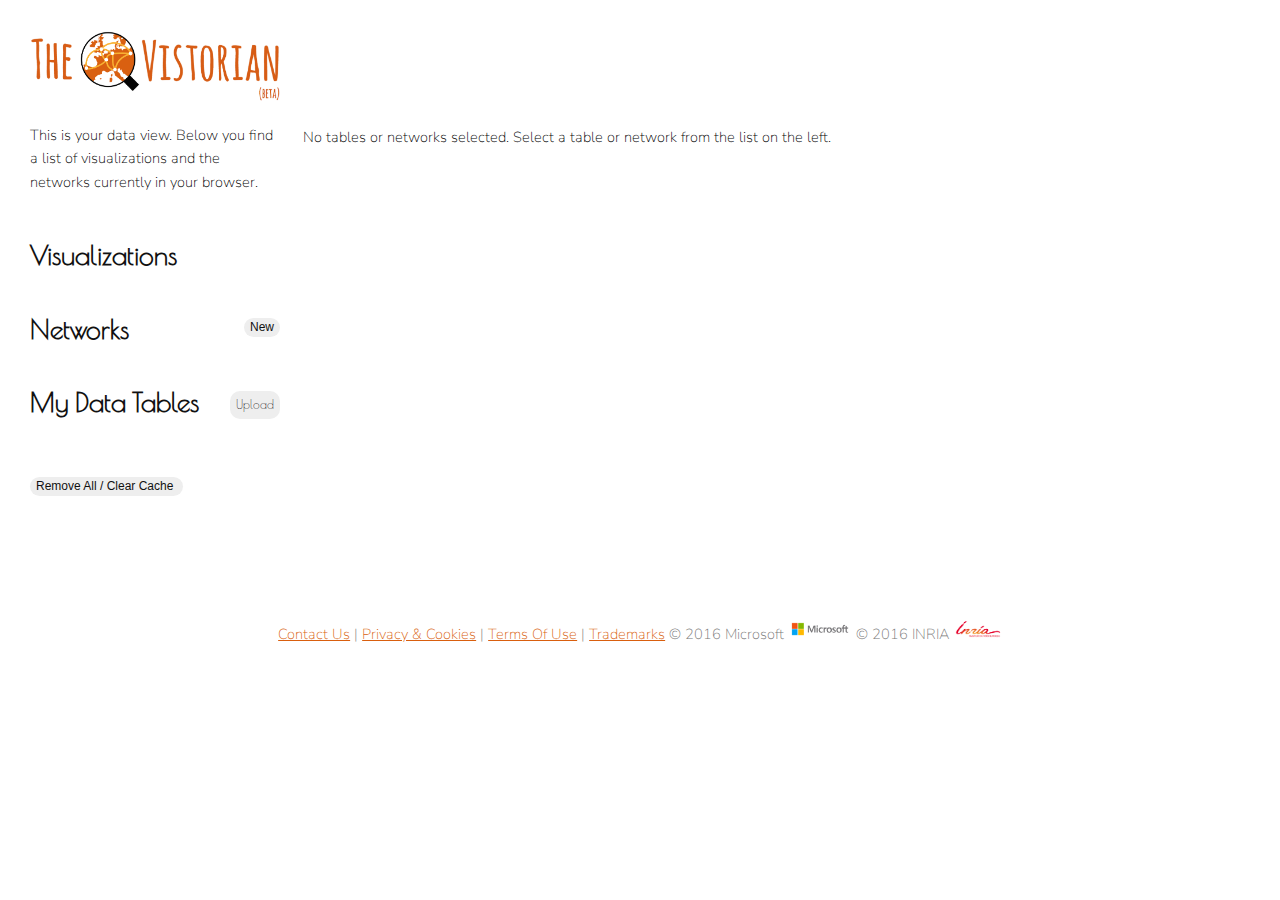
==== dataview.html @ b7dc4c1f "edit style" ====
<!DOCTYPE html>
<html>

<head>
    <meta content="text/html; charset=UTF-8; X-Content-Type-Options=nosniff" http-equiv="Content-Type" />
    <meta name="viewport" content="initial-scale=1.0, user-scalable=no">
    <title>The Vistorian</title>
    <link rel="stylesheet" type="text/css" href="./styles.css"/>
    <link rel="stylesheet" type="text/css" href="./dataview_styles.css"/>
    <link rel="stylesheet" type="text/css" href="./tablestyle.css"/>
    <!-- <script src="lib/jquery.js"></script> -->
    <script src="http://localhost/~bbach/networkcube-all-public/networkcube/core/networkcube.js"></script>
    <link href="https://fonts.googleapis.com/css?family=Poiret+One" rel="stylesheet">
    <link href="https://fonts.googleapis.com/css?family=Nunito+Sans" rel="stylesheet">
    <link rel="stylesheet" href="lib/jquery-ui.css">
    <script src="lib/jquery-ui.js"></script>
</head>

<body>
    <table id="main">
        <tr>
        <td id="menu">
            <a href="index.html"><img width="100%" src="logos/logo2.png"/></a>
            <p id="intro">
            This is your data view. Below you find a list of visualizations and the 
            networks currently in your browser.
            </p>

            <div id="visualizationListDiv">
                <h2>Visualizations</h2>
                <ul id="visualizationList" class="nointent"></ul>
            </div>

            <div id="networkListDiv">
                <h2>
                    Networks 
                    <input type="button" class="menuButton hastooltip" value="New" onclick="createNetwork()""
                    title="Create new network from one or more tables."/>
                </h2>
                <ul id="networkList" class="nointent"></ul>
            </div>

            <div id="tableListDiv">
                <h2>My Data Tables
                <input id="files" type="file" name="file" class="inputfile" value="Upload" name="files[]" data-multiple-caption="{count} files selected" multiple />
                <label for="files" class="menuButton hastooltip" title="Upload a new table in CSV file.">
                    Upload
                </label>
                </h2>
                <ul id="tableList" class="nointent"></ul>
            </div>
            <div>
                <input id="clearCacheButton" type="button" class=" hastooltip" value="Remove All / Clear Cache " title="Remove all tables and networks from your browser."onclick="clearCache()"></button>
            </div>
        </td>

        <td id="center">
            <div id="noNetworkTables" style="display:block;">
                <p>No tables or networks selected. Select a table or network from the list on the left.
                </p>
            </div>
            <div id="networkTables" style="display:none;">

                <div id="networkInfoDiv">
                    <p class="title">Network Name: <input id="networknameInput" type="text" size="80"/>
                    <input id="saveNetworkButton" class="tableMenuButton" type="button" value="Save" onclick="saveCurrentNetwork(false)"/>
                    <input id="deleteNetworkButton" class="tableMenuButton" type="button" value="Delete" onclick="deleteCurrentNetwork()"/>
                    </p>
                </div>

                <!-- Show Node table here -->
                <div id="nodeTableContainer">
                    <p class="title tableMenu" >Node Table:
                    <select id="nodetableSelect" onchange="setNodeTable(this)">
                        <option>---</option>
                    </select>
                    </p>
                    <div id="nodeTableDiv"></div>
                </div>

                <!-- Show link table here -->
                <div id="linkTableContainer">
                    <p class="title tableMenu">Link Table: 
                    <select id="linktableSelect" onchange="setLinkTable(this)">
                        <option>---</option>
                    </select>
                    </p>
                    <div id="linkTableDiv"></div>
                </div>

                <!-- Show location table here -->
                <div id="locationTableContainer">
                    <p class="title tableMenu">Select Location Table: 
                        <select id="locationtableSelect" onchange="setLocationTable(this)">
                            <option>---</option>
                        </select>
                    </p>
                    <div id="locationTableDiv"></div>
                </div>

            </div>

            <div id="individualTables" style="display:none;">
                <div id="tableInfoDiv">
                    <input id="deleteTableButton" type="button" value="Delete" onclick="deleteCurrentTable()"/>
                    </p>
                </div>
                <div id="individualTable"></div>

            </div>

            <div id="chooseNetworktype" style="display:none;">
                <h2>Create new network</h2>
                <p>Which of the below form has your data?</p>

                <h3>a) Node-Table Format:</h3>
                <img src="figures/node-table.png" alt="" class="tablePic" onclick="setNetworkConfig('node')">
                <br/>
                <br/>
                <h3>b) Link-Table Format:</h3>
                <img src="figures/link-table.png" alt="" class="tablePic" onclick="setNetworkConfig('link')">
                <br/>
                <br/>
                <h3>c) Node- and Link-Table Format:</h3>
                <img src="figures/both-table.png" alt="" class="tablePic" onclick="setNetworkConfig('both')">

            </div>

        </div>
        </tr>
    </table>
    <div id="footer">
                <a class="footer" href="mailto:networkcube@microsoft.com" target="_top">Contact Us</a> |
                <a class="footer" href="https://go.microsoft.com/fwlink/?LinkId=521839" title="privacy">Privacy & Cookies</a>   |
                <a class="footer" href="https://go.microsoft.com/fwlink/?LinkID=760869" title="terms of use">Terms Of Use</a>   |
                <a class="footer" href="http://go.microsoft.com/fwlink/?LinkId=506942" title="trademarks">Trademarks</a>   
                © 2016 Microsoft <img src="logos/logo-microsoft.png" height="20px"> © 2016 INRIA <img src="logos/logo-inria.png" height="20px">
    </div>
    <script type="text/javascript" charset="utf8" src="DataTables-1.10.7/media/js/jquery.dataTables.js"></script>
    <script src="./lib/jstorage.js"></script>
    <script src="./classes/storage.js"></script>
    <script src="./classes/utils.js"></script>
    <script src="./classes/vistorian.js"></script>
    <script type="text/javascript" src="dataview.js"></script>
    <script>
        

        // Hack to make upload button look nice: 
        // from: http://tympanus.net/codrops/2015/09/15/styling-customizing-file-inputs-smart-way/
  
        'use strict';

        $(document).tooltip();

        ;( function ( document, window, index )
        {
     
            var inputs = document.querySelectorAll( '.inputfile' );
            Array.prototype.forEach.call( inputs, function( input )
            {
                console.log('input', input)
                var label    = input.nextElementSibling,
                    labelVal = label.innerHTML;

                input.addEventListener( 'change', function( e )
                {
                    console.log('>> change')
                    var fileName = '';
                    if( this.files && this.files.length > 1 )
                        fileName = ( this.getAttribute( 'data-multiple-caption' ) || '' ).replace( '{count}', this.files.length );
                    else
                        fileName = e.target.value.split( '\\' ).pop();

                    if( fileName )
                        label.querySelector( 'span' ).innerHTML = fileName;
                    else
                        label.innerHTML = labelVal;
                });

                // Firefox bug fix
                input.addEventListener( 'focus', function(){ input.classList.add( 'has-focus' ); });
                input.addEventListener( 'blur', function(){ input.classList.remove( 'has-focus' ); });
            });
        }( document, window, 0 ));


    </script>
    

</body>
---- styles.css ----
body{
	font-family: 'Nunito Sans', "Helvetica Neue", Helvetica, sans-serif;
	font-size: 11pt;
	font-weight: 100;
	line-height: 1.6em;
	background: #fff;
}

div#main{
    margin: 0 auto;
	/*background: #fff;*/
	width: 1000px;
	text-align: center;
}

div#layout{
	padding: 0px;
	width: 100%;
}

div#footer{
	margin-top: 100px;
	height: 200px;
	color: #777;
	text-align: center;
}

div#logo{
	margin-bottom: 50px;
}

div#logos{
	margin-top: 70px;
}

div#logos img{
	height: 35px;
	margin-left: 20px;
	margin-right: 20px;
}

div#content{
	padding-top: 50px;
}

div#description{
	display: inline-block; *display: inline;
	width: 45%;
	text-align: left;
	vertical-align: top;
	padding-right: 30px;
}
div#upload{
	display: inline-block; *display: inline;
	width: 45%;
	text-align: left;
	vertical-align: top;
	padding-left: 40px;
}

p.warning{
	border: 1px solid #d95f0e;
	border-radius: 5px;
	padding:10px;
	/*font-style: italic;*/
}

div#div_info{
	min-width: 300px;
	padding-right: 50px;
}

div#vistiles{
	margin-bottom: 50px;
}

div#body-rest{
	width: 600px;
	margin: auto;
	text-align: left;
}

img#logo{
	padding-top: 20px;
	width: 250px;
	margin: auto; 
}

img.menuicon{
	height: 40px;
	margin-right: 10px;
}



ul#menu{
	margin-bottom: 50px;
	margin-top: 70px;
}

ul#menu li{
	display: inline;
	vertical-align: center;
	margin-left: 20px;
}

ul#menu a{
	font-family: 'Poiret One', 'Helvetica Neue', sans-serif; 
	font-size:15pt;
	text-decoration: none;
}

ul#menu .menuicon{
	margin-bottom: -13px;
}


p.subtitle{
	margin-bottom: 30px;
	font-weight: 100; 
	font-family: 'Poiret One', 'Helvetica Neue', sans-serif; 
	font-size: 17pt;
	color:#111111;
	line-height: 1.7em;
	/*font-family: 'Lora';*/
}

td{
	vertical-align: top;
}

h1{
	font-size: 30pt;
	margin-top: 0px;
	color: #d95f0e;
	/*font-family: 'Amatic SC', Helvetica, sans-serif;*/
	font-family: 'Poiret One', 'Helvetica Neue', sans-serif; 
	/*font-weight: 100;*/
}

h2{
	font-size: 20pt;
	margin-top: 50px;
	/*font-family: 'Helvetica Neue';*/
	font-family: 'Poiret One', 'Helvetica Neue', sans-serif; 
	color:#111111;
	font-weight: bold;
	/*text-decoration: underline;*/
	/*font-weight: 500;*/
	background: #fff;
	border-radius: 2px;
}

h3{
	font-size: 12pt;
	margin:5px;
}


a{
	color: #d95f0e;
}

a.vis_link{
	font-size: 12pt;
}

a.underlined{
	text-decoration: underline;
}

a{
	cursor:pointer;
}

p#intro{
/*font-size: 14pt;*/
}

ul{
	list-style: none;
}
.nointent{
	padding: 0;
}

#steps li{
	margin-bottom: 20px;
}

img.visimage{
	height: 200px;
	border: solid 1px #eee;
	margin-right: 5px;
	margin-left: 5px;
}

img.logo{
	width: 130px;
}


ul.dataspec{
    font-family: monospace;
}


div.withborder{
	/*background-color: #eee;*/
	padding:10px;
	border-radius: 3px;
	margin-bottom: 10px;
	border: 1px solid #d95f0e
}


a.largeLink, a.largeLink{
	font-weight: bold;
	text-decoration: underline;
	text-align: center;
	font-size: 15pt;
	font-family: 'Lato', Helvetica, sans-serif;
	padding: 20px;
}


div.scrollWrapper{

  height:500px;
  width:1500px;
  overflow:scroll;
}

p.error_msg{
	color: red;
}


.visbutton{
	background-color:transparent;
	border: none;
	cursor:pointer;
	color:#d95f0e;
	font-family: Helvetica, sans-serif;
	font-size:14px;
	text-decoration: underline;
	font-weight: 100;
}

#tileViewLink{
	margin-left: 6px;
}


div.tableMenu{
	border: 1px #dddddd solid;
	/*border-radius: 10px;*/
	padding:5px;
	padding-left:10px;
	margin:5px;
	margin-bottom:20px;
	position:relative;
	display: block;
}


select.schemaSelection{
	width: 120px;
}


pre{
	line-height: 1em;
}



/*/*TOOL TIPS*/
/* Tooltip text */
/*.tooltiptext {
    visibility: hidden;
    background-color: black;
    color: #fff;
    text-align: center;
    padding: 5px 5px;
    border-radius: 6px;

    position: absolute;
    z-index: 1;
    margin-top:-25px;
    margin-left:50px;
	opacity: 0.8;
}

.tooltiptext::after {
    content: " ";
    position: absolute;
    top: 50%;
    right: 100%;
    margin-top: -5px;
    border-width: 5px;
    border-style: solid;
    border-color: transparent black transparent transparent;
}

.hastooltip:hover .tooltiptext {
    visibility: visible;
}
*/
---- dataview_styles.css ----
div#noNetworkTables{
    padding-top:100px;
    height: 100px;
}

div.tableMenu{
    height: 25px;
}

.nobr {
    white-space: nowrap;
}

td{
    /*border: 1px dashed #777777;*/
}

td#main{
    margin:auto;

}

td#menu{
    padding:20px;
    width:200px;
    min-width:250px;
    max-width:250px;
}

td#{
    width: 400px;
    margin:20px;
    padding: 20px;
    padding-left:40px;
}

h3{
    font-weight: bold;
}


p.title{
    font-weight: 100;
    font-size: 12pt;
    /*background-color: #E17F3E;*/
    background-color: #999;
    color:  #ffffff;
    padding:7px;
    padding-left: 20px;
    border-radius: 2px;
}

#networkInfoDiv p{
    font-size: 16pt;
    font-weight: 700;
}

img.controlIcon{
    height: 10px;
    margin-left: 10px;
    cursor:pointer;
}

.visLink{
    margin-top: 5px;
}


.menuicon{
    height: 30px;
}

.inlineicon {
    height: 12pt;
}

.tableMenuButton{
    float:right;
    margin-left: 10px;
    /*background-color:#E17F3E;*/
    background-color:#bbb;
    border-radius:10px;
    border: none;
    display:inline-block;
    cursor:pointer;
    color:#ffffff;
    font-size:12px;
}

input#replaceButton{
    margin-left: 10px;
    background-color:#E17F3E;
    border-radius:10px;
    border: none;
    display:inline-block;
    cursor:pointer;
    color:#ffffff;
    font-size:12px;
}

.menuButton{
    background-color:#eee;
    border-radius:10px;
    border: none;
    display:inline-block;
    cursor:pointer;
    color:#111;
    font-size:12px;
    float:right;
    font-weight: 400;
    padding-top: 2px;
    padding-right: 6px;
    padding-bottom: 3px;
    padding-left: 6px;
}


.inputfile{
    width: 0.1px;
    height: 0.1px;
    opacity: 0;
    overflow: hidden;
    position: absolute;
    z-index: -1;
    font-weight: 500;
}

input#clearCacheButton{
    margin-top:40px;
    text-align: left;
    background-color:#eee;
    border-radius:10px;
    border: none;
    display:inline-block;
    cursor:pointer;
    color:#111;
    font-size:12px;
    font-weight: 400;
    padding-top: 2px;
    padding-right: 6px;
    padding-bottom: 3px;
    padding-left: 6px;
}


 
/* Tables */

option.tableSelection{
    display: inline;
}

.emptyTableCell{
    background-color:#ffeeee;
}

.messageBox{
    width: 100%;
    height: 100%;
    background-color: #ffffff;
    opacity: .9;
    position: absolute;
    top: 0px;    
    left: 0px;    
}

.messageBox div{
    font-size: 20pt;
    font-weight: bold;
    font-family: "Helvetica Neue", Helvetica, sans-serif;
    width: 500px;
    padding-top: 300px;
    text-align: center;
    margin:auto;
}

.tablePic{
    height: 100px;
    padding: 10px;
    padding-left: 4px;
 }
.tablePic:hover{
    outline: solid 3px #000;
}
---- tablestyle.css ----
/*
 * Table styles
 */
table.dataTable {
  width: 100%;
  margin: 0 auto;
  clear: both;
  border-collapse: separate;
  border-spacing: 0;
  /*
   * Header and footer styles
   */
  /*
   * Body styles
   */ }
  table.dataTable thead th,
  table.dataTable tfoot th {
    font-weight: bold; }
  table.dataTable thead th,
  table.dataTable thead td {
    padding: 10px 18px;
    border-bottom: 1px solid #111111; }
    table.dataTable thead th:active,
    table.dataTable thead td:active {
      outline: none; }
  table.dataTable tfoot th,
  table.dataTable tfoot td {
    padding: 10px 18px 6px 18px;
    border-top: 1px solid #111111; }
  table.dataTable thead .sorting,
  table.dataTable thead .sorting_asc,
  table.dataTable thead .sorting_desc {
    cursor: pointer;
    *cursor: hand; }
  table.dataTable thead .sorting,
  table.dataTable thead .sorting_asc,
  table.dataTable thead .sorting_desc,
  table.dataTable thead .sorting_asc_disabled,
  table.dataTable thead .sorting_desc_disabled {
    background-repeat: no-repeat;
    background-position: center right; }
  table.dataTable thead .sorting {
    background-image: url("../images/sort_both.png"); }
  table.dataTable thead .sorting_asc {
    background-image: url("../images/sort_asc.png"); }
  table.dataTable thead .sorting_desc {
    background-image: url("../images/sort_desc.png"); }
  table.dataTable thead .sorting_asc_disabled {
    background-image: url("../images/sort_asc_disabled.png"); }
  table.dataTable thead .sorting_desc_disabled {
    background-image: url("../images/sort_desc_disabled.png"); }
  table.dataTable tbody tr {
    background-color: white; }
    table.dataTable tbody tr.selected {
      background-color: #b0bed9; }
  table.dataTable tbody th,
  table.dataTable tbody td {
    padding: 8px 10px; }
  table.dataTable.row-border tbody th, table.dataTable.row-border tbody td, table.dataTable.display tbody th, table.dataTable.display tbody td {
    border-top: 1px solid #dddddd; }
  table.dataTable.row-border tbody tr:first-child th,
  table.dataTable.row-border tbody tr:first-child td, table.dataTable.display tbody tr:first-child th,
  table.dataTable.display tbody tr:first-child td {
    border-top: none; }
  table.dataTable.cell-border tbody th, table.dataTable.cell-border tbody td {
    border-top: 1px solid #dddddd;
    border-right: 1px solid #dddddd; }
  table.dataTable.cell-border tbody tr th:first-child,
  table.dataTable.cell-border tbody tr td:first-child {
    border-left: 1px solid #dddddd; }
  table.dataTable.cell-border tbody tr:first-child th,
  table.dataTable.cell-border tbody tr:first-child td {
    border-top: none; }
  table.dataTable.stripe tbody tr.odd, table.dataTable.display tbody tr.odd {
    background-color: #f9f9f9; }
    table.dataTable.stripe tbody tr.odd.selected, table.dataTable.display tbody tr.odd.selected {
      background-color: #abb9d3; }
  table.dataTable.hover tbody tr:hover, table.dataTable.display tbody tr:hover {
    background-color: whitesmoke; }
    table.dataTable.hover tbody tr:hover.selected, table.dataTable.display tbody tr:hover.selected {
      background-color: #a9b7d1; }
  table.dataTable.order-column tbody tr > .sorting_1,
  table.dataTable.order-column tbody tr > .sorting_2,
  table.dataTable.order-column tbody tr > .sorting_3, table.dataTable.display tbody tr > .sorting_1,
  table.dataTable.display tbody tr > .sorting_2,
  table.dataTable.display tbody tr > .sorting_3 {
    background-color: #f9f9f9; }
  table.dataTable.order-column tbody tr.selected > .sorting_1,
  table.dataTable.order-column tbody tr.selected > .sorting_2,
  table.dataTable.order-column tbody tr.selected > .sorting_3, table.dataTable.display tbody tr.selected > .sorting_1,
  table.dataTable.display tbody tr.selected > .sorting_2,
  table.dataTable.display tbody tr.selected > .sorting_3 {
    background-color: #acbad4; }
  table.dataTable.display tbody tr.odd > .sorting_1, table.dataTable.order-column.stripe tbody tr.odd > .sorting_1 {
    background-color: #f1f1f1; }
  table.dataTable.display tbody tr.odd > .sorting_2, table.dataTable.order-column.stripe tbody tr.odd > .sorting_2 {
    background-color: #f3f3f3; }
  table.dataTable.display tbody tr.odd > .sorting_3, table.dataTable.order-column.stripe tbody tr.odd > .sorting_3 {
    background-color: whitesmoke; }
  table.dataTable.display tbody tr.odd.selected > .sorting_1, table.dataTable.order-column.stripe tbody tr.odd.selected > .sorting_1 {
    background-color: #a6b3cd; }
  table.dataTable.display tbody tr.odd.selected > .sorting_2, table.dataTable.order-column.stripe tbody tr.odd.selected > .sorting_2 {
    background-color: #a7b5ce; }
  table.dataTable.display tbody tr.odd.selected > .sorting_3, table.dataTable.order-column.stripe tbody tr.odd.selected > .sorting_3 {
    background-color: #a9b6d0; }
  table.dataTable.display tbody tr.even > .sorting_1, table.dataTable.order-column.stripe tbody tr.even > .sorting_1 {
    background-color: #f9f9f9; }
  table.dataTable.display tbody tr.even > .sorting_2, table.dataTable.order-column.stripe tbody tr.even > .sorting_2 {
    background-color: #fbfbfb; }
  table.dataTable.display tbody tr.even > .sorting_3, table.dataTable.order-column.stripe tbody tr.even > .sorting_3 {
    background-color: #fdfdfd; }
  table.dataTable.display tbody tr.even.selected > .sorting_1, table.dataTable.order-column.stripe tbody tr.even.selected > .sorting_1 {
    background-color: #acbad4; }
  table.dataTable.display tbody tr.even.selected > .sorting_2, table.dataTable.order-column.stripe tbody tr.even.selected > .sorting_2 {
    background-color: #adbbd6; }
  table.dataTable.display tbody tr.even.selected > .sorting_3, table.dataTable.order-column.stripe tbody tr.even.selected > .sorting_3 {
    background-color: #afbdd8; }
  table.dataTable.display tbody tr:hover > .sorting_1, table.dataTable.order-column.hover tbody tr:hover > .sorting_1 {
    background-color: #eaeaea; }
  table.dataTable.display tbody tr:hover > .sorting_2, table.dataTable.order-column.hover tbody tr:hover > .sorting_2 {
    background-color: #ebebeb; }
  table.dataTable.display tbody tr:hover > .sorting_3, table.dataTable.order-column.hover tbody tr:hover > .sorting_3 {
    background-color: #eeeeee; }
  table.dataTable.display tbody tr:hover.selected > .sorting_1, table.dataTable.order-column.hover tbody tr:hover.selected > .sorting_1 {
    background-color: #a1aec7; }
  table.dataTable.display tbody tr:hover.selected > .sorting_2, table.dataTable.order-column.hover tbody tr:hover.selected > .sorting_2 {
    background-color: #a2afc8; }
  table.dataTable.display tbody tr:hover.selected > .sorting_3, table.dataTable.order-column.hover tbody tr:hover.selected > .sorting_3 {
    background-color: #a4b2cb; }
  table.dataTable.no-footer {
    border-bottom: 1px solid #111111; }
  table.dataTable.nowrap th, table.dataTable.nowrap td {
    white-space: nowrap; }
  table.dataTable.compact thead th,
  table.dataTable.compact thead td {
    padding: 4px 17px 4px 4px; }
  table.dataTable.compact tfoot th,
  table.dataTable.compact tfoot td {
    padding: 4px; }
  table.dataTable.compact tbody th,
  table.dataTable.compact tbody td {
    padding: 4px; }
  table.dataTable th.dt-left,
  table.dataTable td.dt-left {
    text-align: left; }
  table.dataTable th.dt-center,
  table.dataTable td.dt-center,
  table.dataTable td.dataTables_empty {
    text-align: center; }
  table.dataTable th.dt-right,
  table.dataTable td.dt-right {
    text-align: right; }
  table.dataTable th.dt-justify,
  table.dataTable td.dt-justify {
    text-align: justify; }
  table.dataTable th.dt-nowrap,
  table.dataTable td.dt-nowrap {
    white-space: nowrap; }
  table.dataTable thead th.dt-head-left,
  table.dataTable thead td.dt-head-left,
  table.dataTable tfoot th.dt-head-left,
  table.dataTable tfoot td.dt-head-left {
    text-align: left; }
  table.dataTable thead th.dt-head-center,
  table.dataTable thead td.dt-head-center,
  table.dataTable tfoot th.dt-head-center,
  table.dataTable tfoot td.dt-head-center {
    text-align: center; }
  table.dataTable thead th.dt-head-right,
  table.dataTable thead td.dt-head-right,
  table.dataTable tfoot th.dt-head-right,
  table.dataTable tfoot td.dt-head-right {
    text-align: right; }
  table.dataTable thead th.dt-head-justify,
  table.dataTable thead td.dt-head-justify,
  table.dataTable tfoot th.dt-head-justify,
  table.dataTable tfoot td.dt-head-justify {
    text-align: justify; }
  table.dataTable thead th.dt-head-nowrap,
  table.dataTable thead td.dt-head-nowrap,
  table.dataTable tfoot th.dt-head-nowrap,
  table.dataTable tfoot td.dt-head-nowrap {
    white-space: nowrap; }
  table.dataTable tbody th.dt-body-left,
  table.dataTable tbody td.dt-body-left {
    text-align: left; }
  table.dataTable tbody th.dt-body-center,
  table.dataTable tbody td.dt-body-center {
    text-align: center; }
  table.dataTable tbody th.dt-body-right,
  table.dataTable tbody td.dt-body-right {
    text-align: right; }
  table.dataTable tbody th.dt-body-justify,
  table.dataTable tbody td.dt-body-justify {
    text-align: justify; }
  table.dataTable tbody th.dt-body-nowrap,
  table.dataTable tbody td.dt-body-nowrap {
    white-space: nowrap; }

table.dataTable,
table.dataTable th,
table.dataTable td {
  -webkit-box-sizing: content-box;
  -moz-box-sizing: content-box;
  box-sizing: content-box; }

/*
 * Control feature layout
 */
.dataTables_wrapper {
  position: relative;
  clear: both;
  *zoom: 1;
  zoom: 1; }
  .dataTables_wrapper .dataTables_length {
    float: left; }
  .dataTables_wrapper .dataTables_filter {
    float: right;
    text-align: right; }
    .dataTables_wrapper .dataTables_filter input {
      margin-left: 0.5em; }
  .dataTables_wrapper .dataTables_info {
    clear: both;
    float: left;
    padding-top: 0.755em; }
  .dataTables_wrapper .dataTables_paginate {
    float: right;
    text-align: right;
    padding-top: 0.25em; }
    .dataTables_wrapper .dataTables_paginate .paginate_button {
      box-sizing: border-box;
      display: inline-block;
      min-width: 1.5em;
      padding: 0.5em 1em;
      margin-left: 2px;
      text-align: center;
      text-decoration: none !important;
      cursor: pointer;
      *cursor: hand;
      color: #333333 !important;
      border: 1px solid transparent; }
      .dataTables_wrapper .dataTables_paginate .paginate_button.current, .dataTables_wrapper .dataTables_paginate .paginate_button.current:hover {
        color: #333333 !important;
        border: 1px solid #cacaca;
        background-color: white;
        background: -webkit-gradient(linear, left top, left bottom, color-stop(0%, white), color-stop(100%, gainsboro));
        /* Chrome,Safari4+ */
        background: -webkit-linear-gradient(top, white 0%, gainsboro 100%);
        /* Chrome10+,Safari5.1+ */
        background: -moz-linear-gradient(top, white 0%, gainsboro 100%);
        /* FF3.6+ */
        background: -ms-linear-gradient(top, white 0%, gainsboro 100%);
        /* IE10+ */
        background: -o-linear-gradient(top, white 0%, gainsboro 100%);
        /* Opera 11.10+ */
        background: linear-gradient(to bottom, white 0%, gainsboro 100%);
        /* W3C */ }
      .dataTables_wrapper .dataTables_paginate .paginate_button.disabled, .dataTables_wrapper .dataTables_paginate .paginate_button.disabled:hover, .dataTables_wrapper .dataTables_paginate .paginate_button.disabled:active {
        cursor: default;
        color: #666 !important;
        border: 1px solid transparent;
        background: transparent;
        box-shadow: none; }
      .dataTables_wrapper .dataTables_paginate .paginate_button:hover {
        color: white !important;
        border: 1px solid #111111;
        background-color: #585858;
        background: -webkit-gradient(linear, left top, left bottom, color-stop(0%, #585858), color-stop(100%, #111111));
        /* Chrome,Safari4+ */
        background: -webkit-linear-gradient(top, #585858 0%, #111111 100%);
        /* Chrome10+,Safari5.1+ */
        background: -moz-linear-gradient(top, #585858 0%, #111111 100%);
        /* FF3.6+ */
        background: -ms-linear-gradient(top, #585858 0%, #111111 100%);
        /* IE10+ */
        background: -o-linear-gradient(top, #585858 0%, #111111 100%);
        /* Opera 11.10+ */
        background: linear-gradient(to bottom, #585858 0%, #111111 100%);
        /* W3C */ }
      .dataTables_wrapper .dataTables_paginate .paginate_button:active {
        outline: none;
        background-color: #2b2b2b;
        background: -webkit-gradient(linear, left top, left bottom, color-stop(0%, #2b2b2b), color-stop(100%, #0c0c0c));
        /* Chrome,Safari4+ */
        background: -webkit-linear-gradient(top, #2b2b2b 0%, #0c0c0c 100%);
        /* Chrome10+,Safari5.1+ */
        background: -moz-linear-gradient(top, #2b2b2b 0%, #0c0c0c 100%);
        /* FF3.6+ */
        background: -ms-linear-gradient(top, #2b2b2b 0%, #0c0c0c 100%);
        /* IE10+ */
        background: -o-linear-gradient(top, #2b2b2b 0%, #0c0c0c 100%);
        /* Opera 11.10+ */
        background: linear-gradient(to bottom, #2b2b2b 0%, #0c0c0c 100%);
        /* W3C */
        box-shadow: inset 0 0 3px #111; }
    .dataTables_wrapper .dataTables_paginate .ellipsis {
      padding: 0 1em; }
  .dataTables_wrapper .dataTables_processing {
    position: absolute;
    top: 50%;
    left: 50%;
    width: 100%;
    height: 40px;
    margin-left: -50%;
    margin-top: -25px;
    padding-top: 20px;
    text-align: center;
    font-size: 1.2em;
    background-color: white;
    background: -webkit-gradient(linear, left top, right top, color-stop(0%, rgba(255, 255, 255, 0)), color-stop(25%, rgba(255, 255, 255, 0.9)), color-stop(75%, rgba(255, 255, 255, 0.9)), color-stop(100%, rgba(255, 255, 255, 0)));
    /* Chrome,Safari4+ */
    background: -webkit-linear-gradient(left, rgba(255, 255, 255, 0) 0%, rgba(255, 255, 255, 0.9) 25%, rgba(255, 255, 255, 0.9) 75%, rgba(255, 255, 255, 0) 100%);
    /* Chrome10+,Safari5.1+ */
    background: -moz-linear-gradient(left, rgba(255, 255, 255, 0) 0%, rgba(255, 255, 255, 0.9) 25%, rgba(255, 255, 255, 0.9) 75%, rgba(255, 255, 255, 0) 100%);
    /* FF3.6+ */
    background: -ms-linear-gradient(left, rgba(255, 255, 255, 0) 0%, rgba(255, 255, 255, 0.9) 25%, rgba(255, 255, 255, 0.9) 75%, rgba(255, 255, 255, 0) 100%);
    /* IE10+ */
    background: -o-linear-gradient(left, rgba(255, 255, 255, 0) 0%, rgba(255, 255, 255, 0.9) 25%, rgba(255, 255, 255, 0.9) 75%, rgba(255, 255, 255, 0) 100%);
    /* Opera 11.10+ */
    background: linear-gradient(to right, rgba(255, 255, 255, 0) 0%, rgba(255, 255, 255, 0.9) 25%, rgba(255, 255, 255, 0.9) 75%, rgba(255, 255, 255, 0) 100%);
    /* W3C */ }
  .dataTables_wrapper .dataTables_length,
  .dataTables_wrapper .dataTables_filter,
  .dataTables_wrapper .dataTables_info,
  .dataTables_wrapper .dataTables_processing,
  .dataTables_wrapper .dataTables_paginate {
    color: #333333; }
  .dataTables_wrapper .dataTables_scroll {
    clear: both; }
    .dataTables_wrapper .dataTables_scroll div.dataTables_scrollBody {
      *margin-top: -1px;
      -webkit-overflow-scrolling: touch; }
      .dataTables_wrapper .dataTables_scroll div.dataTables_scrollBody th > div.dataTables_sizing,
      .dataTables_wrapper .dataTables_scroll div.dataTables_scrollBody td > div.dataTables_sizing {
        height: 0;
        overflow: hidden;
        margin: 0 !important;
        padding: 0 !important; }
  .dataTables_wrapper.no-footer .dataTables_scrollBody {
    border-bottom: 1px solid #111111; }
  .dataTables_wrapper.no-footer div.dataTables_scrollHead table,
  .dataTables_wrapper.no-footer div.dataTables_scrollBody table {
    border-bottom: none; }
  .dataTables_wrapper:after {
    visibility: hidden;
    display: block;
    content: "";
    clear: both;
    height: 0; }

@media screen and (max-width: 767px) {
  .dataTables_wrapper .dataTables_info,
  .dataTables_wrapper .dataTables_paginate {
    float: none;
    text-align: center; }
  .dataTables_wrapper .dataTables_paginate {
    margin-top: 0.5em; } }
@media screen and (max-width: 640px) {
  .dataTables_wrapper .dataTables_length,
  .dataTables_wrapper .dataTables_filter {
    float: none;
    text-align: center; }
  .dataTables_wrapper .dataTables_filter {
    margin-top: 0.5em; } }
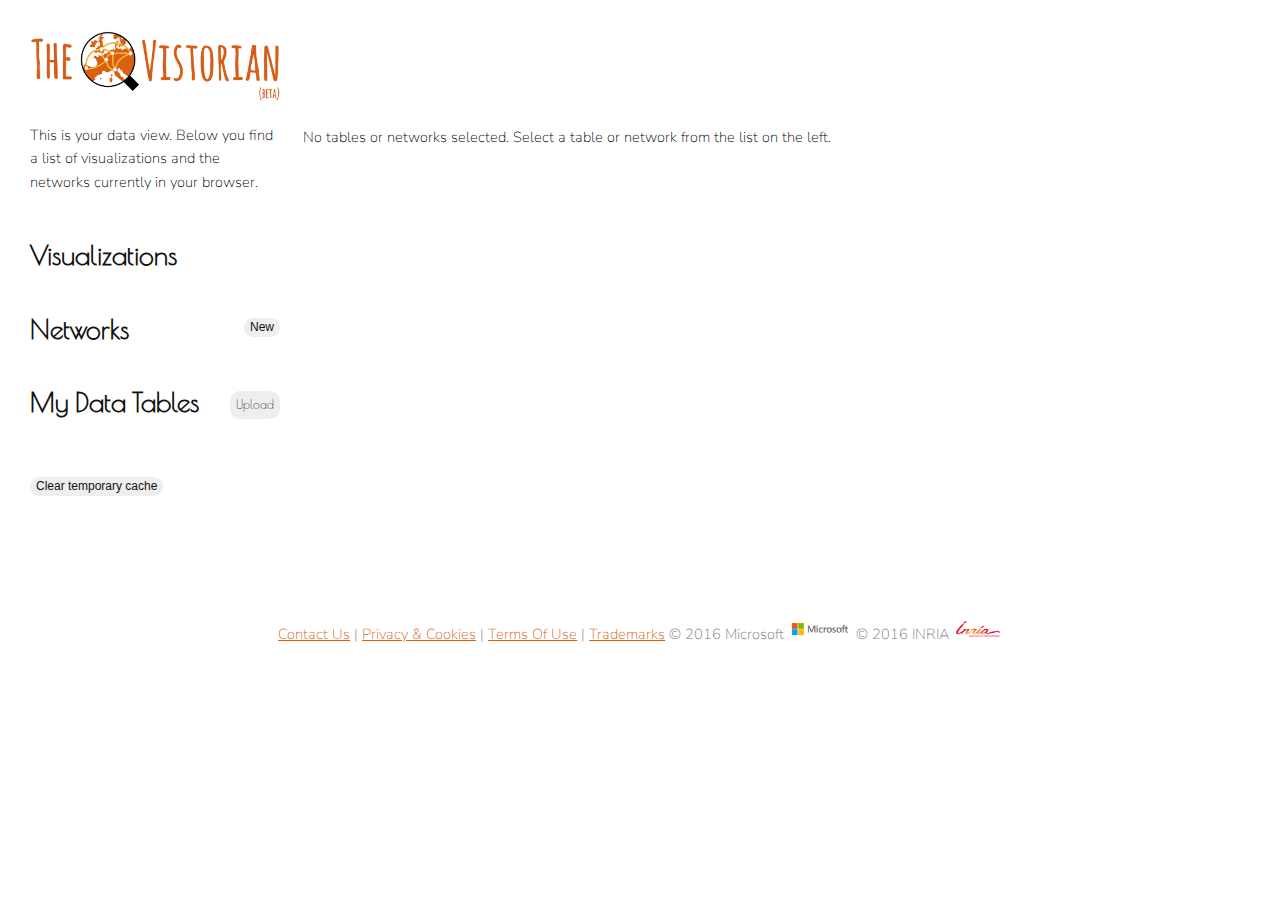
==== commit b679ff72: "fix cach issue" ====
--- a/dataview.html
+++ b/dataview.html
@@ -8,8 +8,7 @@
     <link rel="stylesheet" type="text/css" href="./styles.css"/>
     <link rel="stylesheet" type="text/css" href="./dataview_styles.css"/>
     <link rel="stylesheet" type="text/css" href="./tablestyle.css"/>
-    <!-- <script src="lib/jquery.js"></script> -->
-    <script src="http://localhost/~bbach/networkcube-all-public/networkcube/core/networkcube.js"></script>
+    <script src="https://networkcube.github.io/networkcube/core/networkcube.js"></script>
     <link href="https://fonts.googleapis.com/css?family=Poiret+One" rel="stylesheet">
     <link href="https://fonts.googleapis.com/css?family=Nunito+Sans" rel="stylesheet">
     <link rel="stylesheet" href="lib/jquery-ui.css">
@@ -50,7 +49,7 @@
                 <ul id="tableList" class="nointent"></ul>
             </div>
             <div>
-                <input id="clearCacheButton" type="button" class=" hastooltip" value="Remove All / Clear Cache " title="Remove all tables and networks from your browser."onclick="clearCache()"></button>
+                <input id="clearCacheButton" type="button" class=" hastooltip" value="Clear temporary cache" title="Removes networks from chache without deleting them. Networks to be visualized must be saved again, before visualizing." onclick="clearCache()"></button>
             </div>
         </td>
 
@@ -171,6 +170,7 @@
                     else
                         fileName = e.target.value.split( '\\' ).pop();
 
+                    console.log('fileName', fileName)
                     if( fileName )
                         label.querySelector( 'span' ).innerHTML = fileName;
                     else
--- a/styles.css
+++ b/styles.css
@@ -39,6 +39,10 @@
 	margin-right: 20px;
 }
 
+
+
+/*CONTENT*/
+
 div#content{
 	padding-top: 50px;
 }
@@ -80,6 +84,11 @@
 	text-align: left;
 }
 
+
+
+/*MENU*/
+
+
 img#logo{
 	padding-top: 20px;
 	width: 250px;
@@ -111,7 +120,7 @@
 }
 
 ul#menu .menuicon{
-	margin-bottom: -13px;
+	margin-bottom: -11px;
 }
 
 
@@ -119,9 +128,9 @@
 	margin-bottom: 30px;
 	font-weight: 100; 
 	font-family: 'Poiret One', 'Helvetica Neue', sans-serif; 
-	font-size: 17pt;
+	font-size: 20pt;
 	color:#111111;
-	line-height: 1.7em;
+	line-height: 1.5em;
 	/*font-family: 'Lora';*/
 }
 
@@ -236,6 +245,10 @@
 }
 
 
+#startcontinue{
+	margin-bottom: -11px;
+}
+
 .visbutton{
 	background-color:transparent;
 	border: none;
@@ -274,6 +287,20 @@
 }
 
 
+#features{
+	width: 90%;
+	margin-top: 20px;
+	margin-bottom: 20px;
+}
+
+
+/*BILIO*/
+
+#biblio b{
+	text-decoration: underline;
+}
+
+
 
 /*/*TOOL TIPS*/
 /* Tooltip text */
